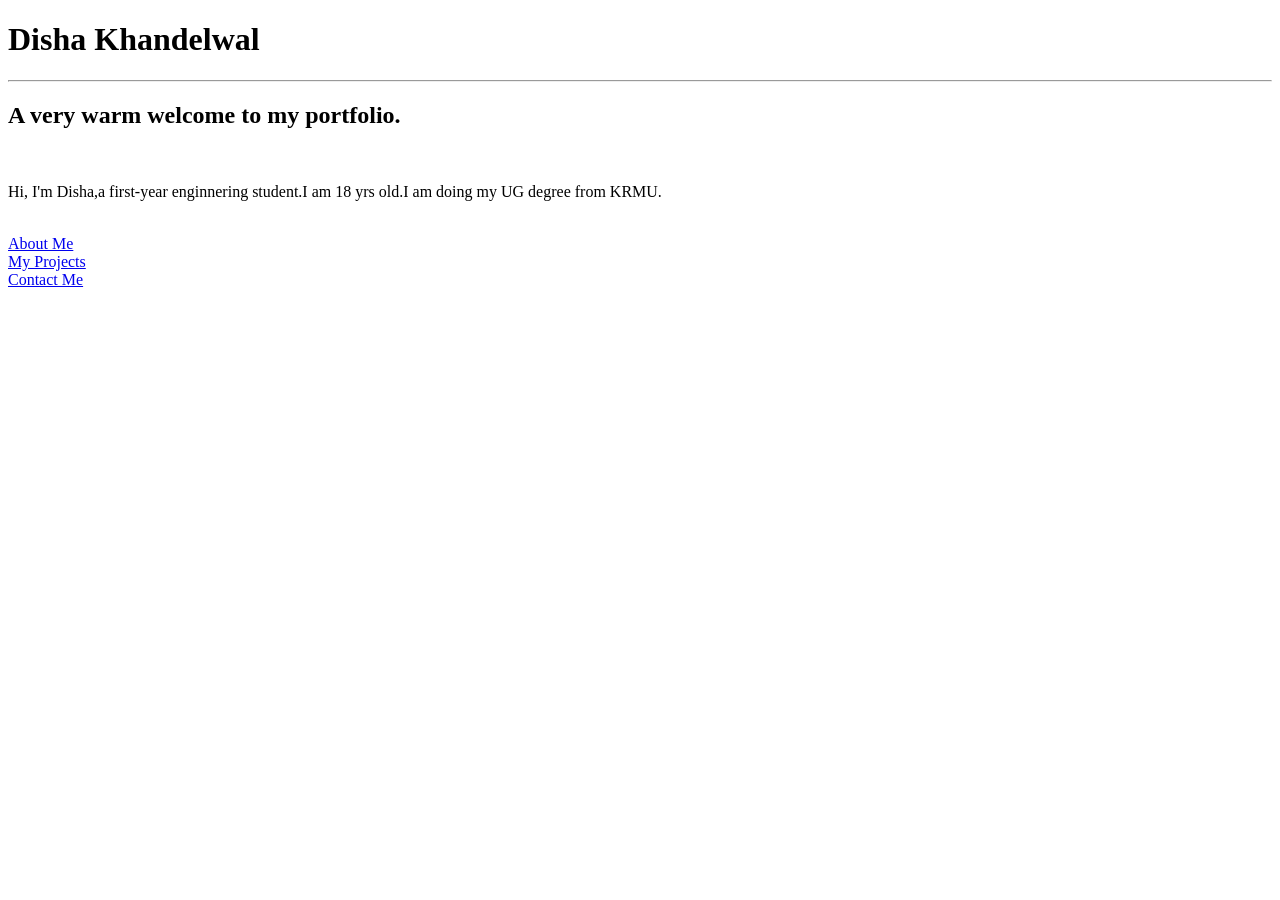
==== index.html @ 7f89db1c "Till contact" ====
<!DOCTYPE html>
<html Lang="en">
    <head>
        <meta charset="UTF-8">
        <meta name="viewport"
        content="width=device-width,initial width=1.0">
        <title>My portfolio</title>
    </head>
    <body>
        <h1>Disha Khandelwal</h1>
        <hr>
        <h2> A very warm welcome to my portfolio.</h2>
        <br>
        <p>Hi, I'm Disha,a first-year enginnering student.I am 18 yrs
             old.I am doing my UG degree from KRMU.</p>
             <br>
        
             <a href="About.html">About Me</a>
             <br>
             <a href="Projects.html">My Projects</a>
             <br>
             <a href="contact.html">Contact Me</a>

        <br>

        
        

    </body>
</html>
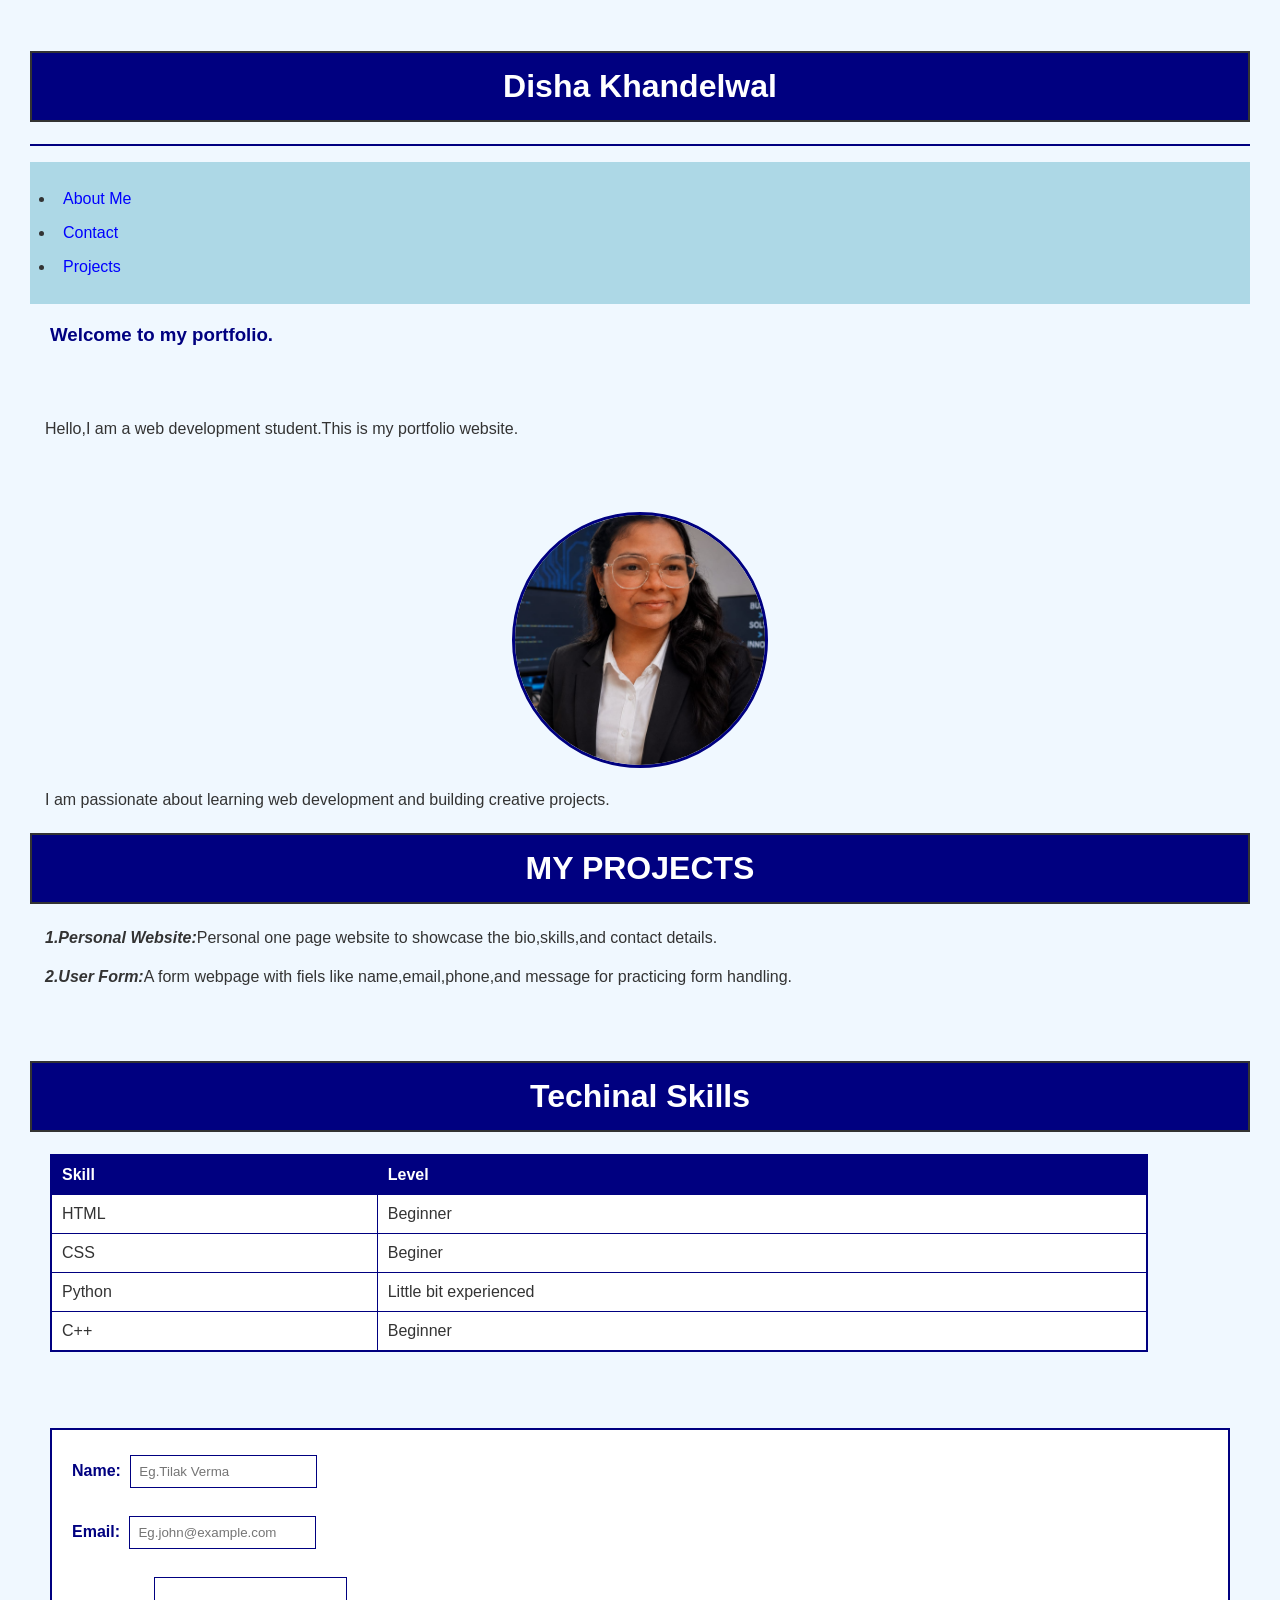
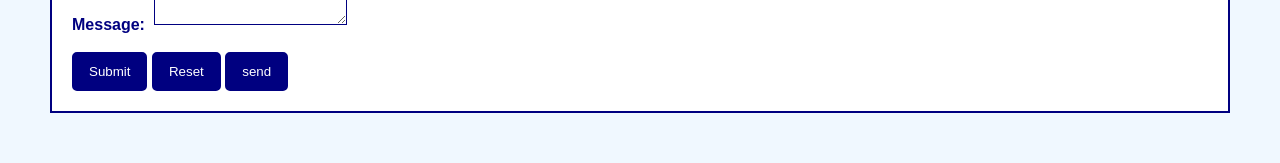
==== commit c1da5011: "Till style" ====
--- a/index.html
+++ b/index.html
@@ -1,30 +1,81 @@
 <!DOCTYPE html>
-<html Lang="en">
+<html lang="en">
     <head>
         <meta charset="UTF-8">
-        <meta name="viewport"
-        content="width=device-width,initial width=1.0">
-        <title>My portfolio</title>
+        <meta name="viewport" 
+        content="width=device-width,initial scale=1.0">
+        <title>Disha khandelwal</title>
+        <link rel="stylesheet" href="style.css">
     </head>
     <body>
         <h1>Disha Khandelwal</h1>
         <hr>
-        <h2> A very warm welcome to my portfolio.</h2>
-        <br>
-        <p>Hi, I'm Disha,a first-year enginnering student.I am 18 yrs
-             old.I am doing my UG degree from KRMU.</p>
-             <br>
-        
-             <a href="About.html">About Me</a>
-             <br>
-             <a href="Projects.html">My Projects</a>
-             <br>
-             <a href="contact.html">Contact Me</a>
-
-        <br>
-
+        <ul>
+            <li><a href="about_me.html">About Me</a></li>
+            <li><a href="contact.html">Contact</a></li>
+            <li><a href="project.html">Projects</a></li>
+        </ul>
         
         
-
+        <h3>Welcome to my portfolio.</h3>
+        <br>
+        <br>
+        <p>Hello,I am a web development student.This is my portfolio website.</p>
+        <br>
+        <br>
+        <img src="Me.jpg.jpeg" alt="My Image" style="width:250px;height:250px;object-fit:cover;border-radius:50%">
+        <p>I am passionate about learning web development and building creative projects.</p>
+        <h1>MY PROJECTS</h1>
+        <p><b><i>1.Personal Website:</i></b>Personal one page website to showcase the bio,skills,and contact details.</p>
+        <p><b><i>2.User Form:</i></b>A form webpage with fiels like name,email,phone,and message for practicing form handling.
+        </p>
+        <br>
+        <br>
+        <h1>Techinal Skills</h1>
+        <table cellpadding="10" cellspacing="0" border="1">
+            <thead>
+                <tr>
+                    <th>Skill</th>
+                    <th>Level</th>
+                </tr>
+            </thead>
+            <tbody>
+                <tr>
+                    <td>HTML</td>
+                    <td>Beginner</td>
+                </tr>
+                <tr>
+                    <td>CSS</td>
+                    <td>Beginer</td>
+                </tr>
+                <tr>
+                    <td>Python</td>
+                    <td>Little bit experienced</td>
+                </tr>
+                <tr>
+                    <td>C++</td>
+                    <td>Beginner</td>
+                </tr>
+            </tbody>
+        </table>
+        <br>
+        <br>
+        <form action="/LOGIN" method="post">
+            <label for="name">Name:</label>
+            <input type="text" id="name" name="usename" required placeholder="Eg.Tilak Verma">
+            <br>
+            <br>
+            <label for="email">Email:</label>
+            <input type="email" id="email" name="email" required placeholder="Eg.john@example.com">
+            <br>
+            <br>
+            <label for="message">Message:</label>
+            <textarea id="message" name="message" required></textarea>
+            <br>
+            <br>
+            <button type="submit">Submit</button>
+            <button type="reset">Reset</button>
+            <button disabled>send</button>
+        </form>
     </body>
 </html>
--- a/style.css
+++ b/style.css
@@ -0,0 +1,169 @@
+
+/* General styling */
+body {
+    font-family: Arial, sans-serif;
+    background-color: #F0F8FF;
+    color: #333333;
+    margin: 20px;
+    padding: 10px;
+}
+
+/* Main headings */
+h1 {
+    color: #FFFFFF;
+    background-color: #000080;
+    text-align: center;
+    padding: 15px;
+    border: 2px solid #333333;
+}
+
+h2, h3 {
+    color: #000080;
+    margin: 20px;
+}
+
+/* Paragraphs */
+p {
+    font-size: 16px;
+    line-height: 1.5;
+    margin: 15px;
+}
+
+/* Horizontal line */
+hr {
+    border: 1px solid #000080;
+}
+
+/* Links */
+a {
+    color: #0000FF;
+    text-decoration: none;
+    padding: 5px;
+}
+
+/* Link hover */
+a:hover {
+    color: #FF0000;
+}
+
+/* Navigation list in index.html */
+body > h1 + hr + ul {
+    background-color: #ADD8E6;
+    padding: 15px;
+}
+
+/* Lists */
+li {
+    margin: 10px;
+    padding: 3px;
+}
+
+/* Profile image */
+img {
+    width: 250px;
+    height: 250px;
+    border: 3px solid #000080;
+    border-radius: 50%;
+    display: block;
+    margin: 20px auto;
+}
+
+/* Tables */
+table {
+    width: 90%;
+    border: 2px solid #000080;
+    border-collapse: collapse;
+    margin: 20px;
+    background-color: #FFFFFF;
+}
+
+/* Table headings and cells */
+th, td {
+    border: 1px solid #000080;
+    padding: 10px;
+    text-align: left;
+}
+
+/* Table heading */
+th {
+    color: #FFFFFF;
+    background-color: #000080;
+}
+
+/* Table rows */
+td {
+    color: #333333;
+}
+
+/* Highlighted text */
+mark {
+    background-color: #ADD8E6;
+    color: #000080;
+}
+
+/* Contact form */
+form {
+    background-color: #FFFFFF;
+    margin: 20px;
+    padding: 20px;
+    border: 2px solid #000080;
+}
+
+/* Labels */
+label {
+    color: #000080;
+    font-weight: bold;
+}
+
+/* Input fields */
+input, textarea {
+    padding: 8px;
+    margin: 5px;
+    border: 1px solid #000080;
+}
+
+/* Buttons */
+button {
+    color: #FFFFFF;
+    background-color: #000080;
+    padding: 10px 15px;
+    border: 2px solid #000080;
+    border-radius: 5px;
+    cursor: pointer;
+}
+
+/* Button hover */
+button:hover {
+    background-color: #0000FF;
+}
+
+/* Static positioning */
+.static-example {
+    position: static;
+}
+
+/* Relative positioning */
+.relative-example {
+    position: relative;
+    top: 5px;
+    left: 5px;
+}
+
+/* Parent for absolute positioning */
+.position-demo {
+    position: relative;
+}
+
+/* Absolute positioning */
+.absolute-example {
+    position: absolute;
+    top: 10px;
+    right: 10px;
+}
+
+/* Fixed positioning */
+.fixed-example {
+    position: fixed;
+    bottom: 10px;
+    right: 10px;
+}
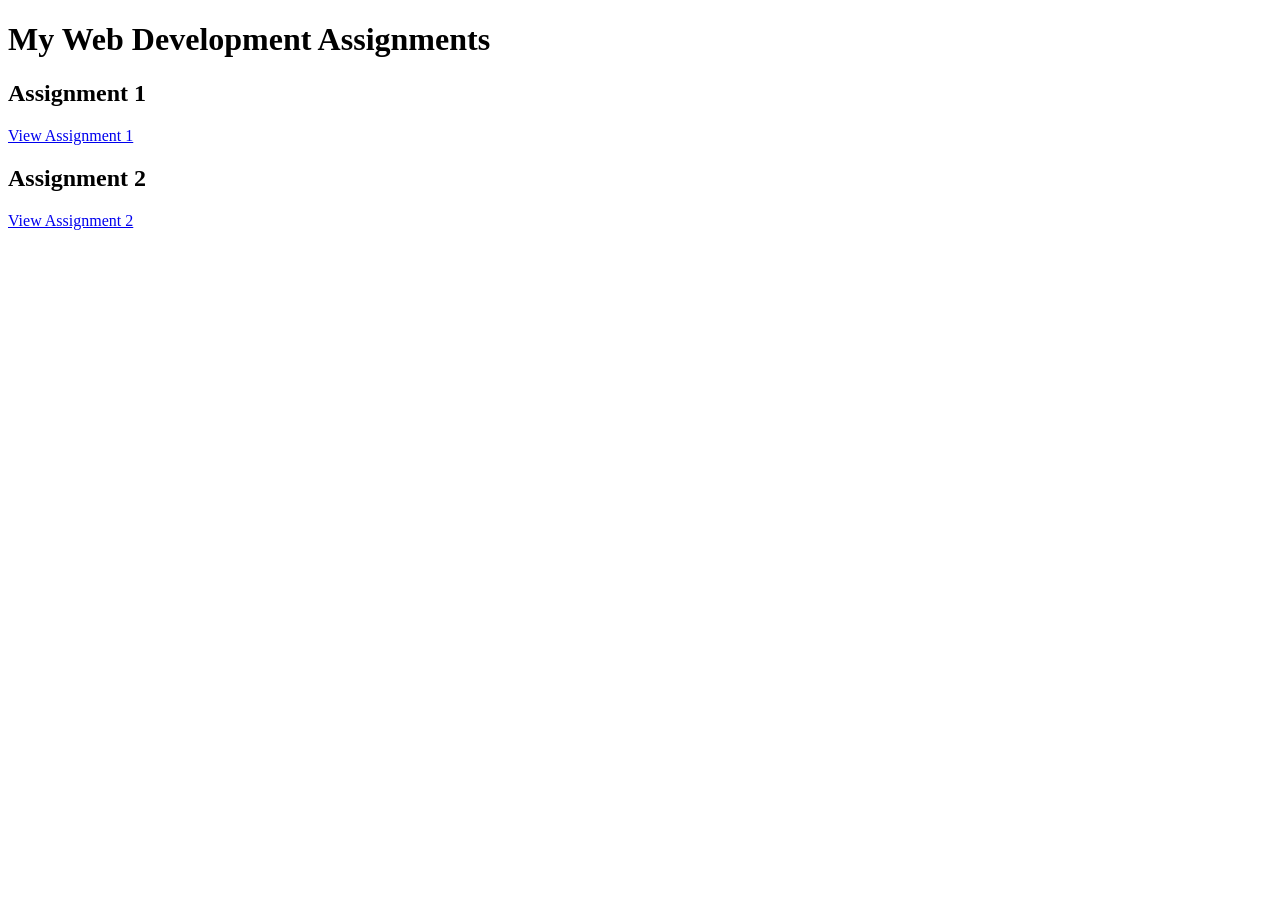
==== commit 38bbeced: "Add main assignments homepage" ====
--- a/index.html
+++ b/index.html
@@ -1,81 +1,18 @@
+
 <!DOCTYPE html>
 <html lang="en">
-    <head>
-        <meta charset="UTF-8">
-        <meta name="viewport" 
-        content="width=device-width,initial scale=1.0">
-        <title>Disha khandelwal</title>
-        <link rel="stylesheet" href="style.css">
-    </head>
-    <body>
-        <h1>Disha Khandelwal</h1>
-        <hr>
-        <ul>
-            <li><a href="about_me.html">About Me</a></li>
-            <li><a href="contact.html">Contact</a></li>
-            <li><a href="project.html">Projects</a></li>
-        </ul>
-        
-        
-        <h3>Welcome to my portfolio.</h3>
-        <br>
-        <br>
-        <p>Hello,I am a web development student.This is my portfolio website.</p>
-        <br>
-        <br>
-        <img src="Me.jpg.jpeg" alt="My Image" style="width:250px;height:250px;object-fit:cover;border-radius:50%">
-        <p>I am passionate about learning web development and building creative projects.</p>
-        <h1>MY PROJECTS</h1>
-        <p><b><i>1.Personal Website:</i></b>Personal one page website to showcase the bio,skills,and contact details.</p>
-        <p><b><i>2.User Form:</i></b>A form webpage with fiels like name,email,phone,and message for practicing form handling.
-        </p>
-        <br>
-        <br>
-        <h1>Techinal Skills</h1>
-        <table cellpadding="10" cellspacing="0" border="1">
-            <thead>
-                <tr>
-                    <th>Skill</th>
-                    <th>Level</th>
-                </tr>
-            </thead>
-            <tbody>
-                <tr>
-                    <td>HTML</td>
-                    <td>Beginner</td>
-                </tr>
-                <tr>
-                    <td>CSS</td>
-                    <td>Beginer</td>
-                </tr>
-                <tr>
-                    <td>Python</td>
-                    <td>Little bit experienced</td>
-                </tr>
-                <tr>
-                    <td>C++</td>
-                    <td>Beginner</td>
-                </tr>
-            </tbody>
-        </table>
-        <br>
-        <br>
-        <form action="/LOGIN" method="post">
-            <label for="name">Name:</label>
-            <input type="text" id="name" name="usename" required placeholder="Eg.Tilak Verma">
-            <br>
-            <br>
-            <label for="email">Email:</label>
-            <input type="email" id="email" name="email" required placeholder="Eg.john@example.com">
-            <br>
-            <br>
-            <label for="message">Message:</label>
-            <textarea id="message" name="message" required></textarea>
-            <br>
-            <br>
-            <button type="submit">Submit</button>
-            <button type="reset">Reset</button>
-            <button disabled>send</button>
-        </form>
-    </body>
-</html>+<head>
+    <meta charset="UTF-8">
+    <meta name="viewport" content="width=device-width, initial-scale=1.0">
+    <title>My Web Development Assignments</title>
+</head>
+<body>
+    <h1>My Web Development Assignments</h1>
+
+    <h2>Assignment 1</h2>
+    <a href="Assignment-1/index.html">View Assignment 1</a>
+
+    <h2>Assignment 2</h2>
+    <a href="Assignment-2/index.html">View Assignment 2</a>
+</body>
+</html>
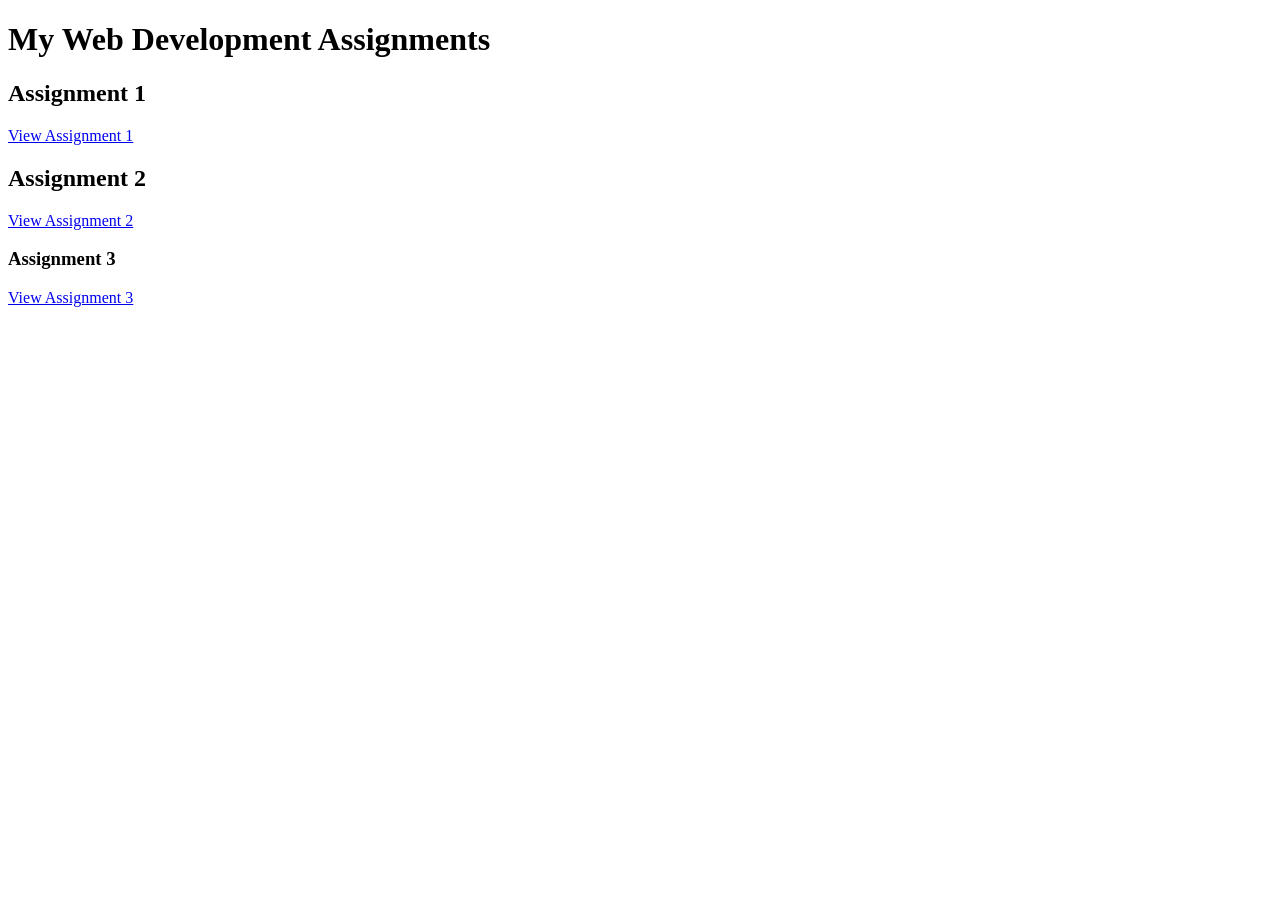
==== commit 4ed3879d: "Add Assignment 3" ====
--- a/index.html
+++ b/index.html
@@ -14,5 +14,8 @@
 
     <h2>Assignment 2</h2>
     <a href="Assignment-2/index.html">View Assignment 2</a>
+
+    <h3>Assignment 3</h3>
+    <a href="Assignment-3/index.html">View Assignment 3</a>
 </body>
 </html>
